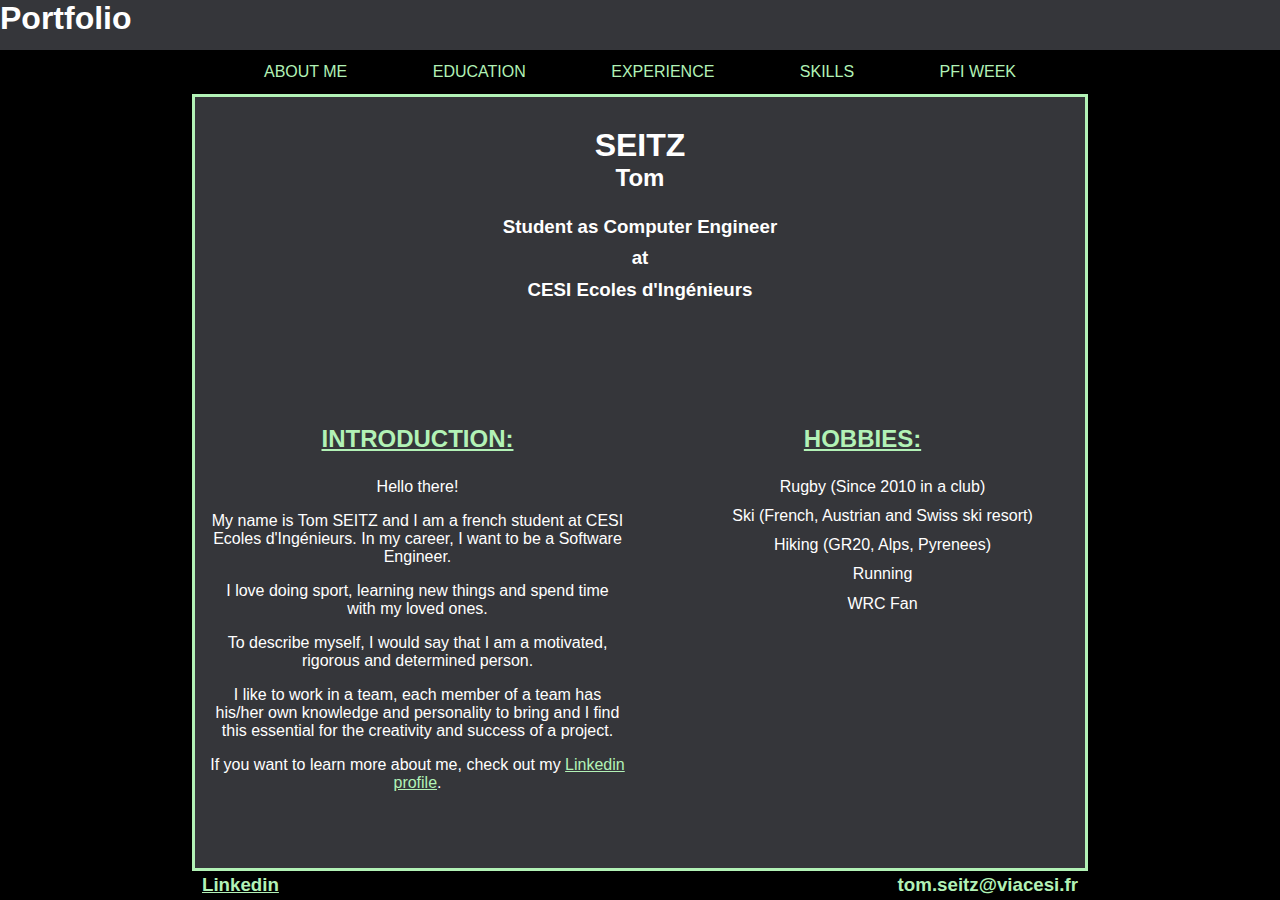
==== index.html @ 07acb0b6 "Initial commit" ====
<!DOCTYPE html>
<html lang="en">
  <head>
    <meta charset="UTF-8">
    <meta name="viewport" content="width=device-width, initial-scale=1.0">
    <title>Portfolio SEITZ Tom</title>
    <link rel="stylesheet" href="./style.css">
    <link rel="stylesheet" href="./style-index.css">
  </head>
  <body>
    <header>
        <h1>Portfolio</h1>
    </header>
    <nav>
        <ul>
            <li><a class="item-navbar" href="./index.html">ABOUT ME</a></li>
            <li><a class="item-navbar" href="./education.html">EDUCATION</a></li>
            <li><a class="item-navbar" href="./experience.html">EXPERIENCE</a></li>
            <li><a class="item-navbar" href="./skills.html">SKILLS</a></li>
            <li><a class="item-navbar" href="./contact.html">PFI WEEK</a></li>
        </ul>
    </nav>
    <main>
        <div class="wrapper">
            <div class="sidebar-left">
            </div>
            <div class="center">
                <div>
                    <h1>SEITZ</h1>
                    <h2>Tom</h2>
                    <h3>Student as Computer Engineer</h3>
                    <h3>at</h3>
                    <h3>CESI Ecoles d'Ingénieurs</h3><br><br><br>
                    <p></p>
                </div>
            </div>
            <div class="introduction">
                <div>
                    <h2>INTRODUCTION:</h2>
                    <p>Hello there!</p>
                    <p>My name is Tom SEITZ and I am a french student at CESI Ecoles d'Ingénieurs. In my career, I want to be a Software Engineer.</p>
                    <p>I love doing sport, learning new things and spend time with my loved ones.</p>
                    <p>To describe myself, I would say that I am a motivated, rigorous and determined person.</p>
                    <p>I like to work in a team, each member of a team has his/her own knowledge and personality to bring and I find this essential for the creativity and success of a project.</p>
                    <p>If you want to learn more about me, check out my <a href="https://www.linkedin.com/in/seitz-tom/">Linkedin profile</a>.</p>
                </div>
            </div>
            <div class="hobbies">
                <div>
                    <h2>HOBBIES:</h2>
                    <ul>
                        <li>Rugby (Since 2010 in a club)</li>
                        <li>Ski (French, Austrian and Swiss ski resort)</li>
                        <li>Hiking (GR20, Alps, Pyrenees)</li>
                        <li>Running</li>
                        <li>WRC Fan</li>
                    </ul>
                </div>
            </div>
            <div class="center-left">
                <h3><a href="https://www.linkedin.com/in/seitz-tom/">Linkedin</a></h3>
            </div>
            <div class="center-right">
                <h3>tom.seitz@viacesi.fr</h3>
            </div>
            <div class="sidebar-right">
            </div>
        </div>
    </main>
  </body>
</html>
---- style.css ----
html {
    font-family: Arial;
}

h1, h2, h3 {
    margin: 0;
}

html,body {
    margin: 0;
}

header {
    width: 100%;
    height: 50px;
    background-color: #35363A;
}

header h1 {
    margin: 0;
    color: #ffffff;
}
nav {
    width: 100%;
    height: 44px;
    background-color: #000000;
}

nav ul {
    display: flex;
    justify-content: space-between;
    list-style-type: none;
    margin: 0 20% 0 20%;
    padding: 0;
    text-align: center;
    width: 60%;
    height: 100%;
}

nav ul li {
    display: grid;
    align-items: center;
    padding: 0.5em;
}

.item-navbar {
    text-decoration: none;
    color: #B2F2B6;
}

nav li:hover > .item-navbar{
    color: #000000;
}

nav li:hover {
    background-color: #B2F2B6;
}

main {
    width: 100%;
    min-height: calc(100vh - 94px);
}
---- style-index.css ----
.wrapper {
    min-height: calc(100vh - 94px);
    display: grid;
    grid-template-columns: 15% 1fr 1fr 15%;
    grid-template-rows: repeat(15, auto);
}

a {
    color: #B2F2B6;
}

.sidebar-left {
    grid-column: 1;
    grid-row: 1/16;
    background-color: #000000;
    color: #B2F2B6;
}

.center {
    display: grid;
    align-items: center;
    text-align: center;
    grid-column: 2/4;
    grid-row: 1/9;
    border-top: solid;
    border-left: solid;
    border-right: solid;
    border-color: #B2F2B6;
    background-color: #35363A;
    color: #ffffff;
}
.center h2 {
    margin-bottom: 1em;
}
.center h3 {
    margin-bottom: 0.5em;
}

.introduction {
    display: grid;
    padding: 15px;
    text-align: center;
    grid-column: 2;
    grid-row: 9/15;
    border-left: solid;
    border-bottom: solid;
    border-color: #B2F2B6;
    background-color: #35363A;
    color: #ffffff;
}
.introduction h2 {
    color: #B2F2B6;
    text-decoration: underline;
    margin-bottom: 6%;
}

.hobbies {
    display: grid;
    padding: 15px;
    text-align: center;
    grid-column: 3;
    grid-row: 9/15;
    border-right: solid;
    border-bottom: solid;
    border-color: #B2F2B6;
    background-color: #35363A;
    color: #ffffff;
}
.hobbies h2 {
    color: #B2F2B6;
    text-decoration: underline;
    margin-bottom: 6%;
}
.hobbies ul {
    list-style-type: none
}
.hobbies li {
    margin-bottom: 3%;
}

.center-left {
    display: grid;
    align-items: center;
    grid-column: 2;
    grid-row: 15/15;
    text-align: left;
    background-color: #000000;
    color: #B2F2B6;
}

.center-left h3 {
    margin-left: 10px;
}

.center-right {
    display: grid;
    align-items: center;
    grid-column: 3;
    grid-row: 15/15;
    text-align: right;
    background-color: #000000;
    color: #B2F2B6;
}

.center-right h3 {
    margin-right: 10px;
}

.sidebar-right {
    grid-column: 4;
    grid-row: 1/16;
    text-align: center;
    background-color: #000000;
    color: #B2F2B6;
}
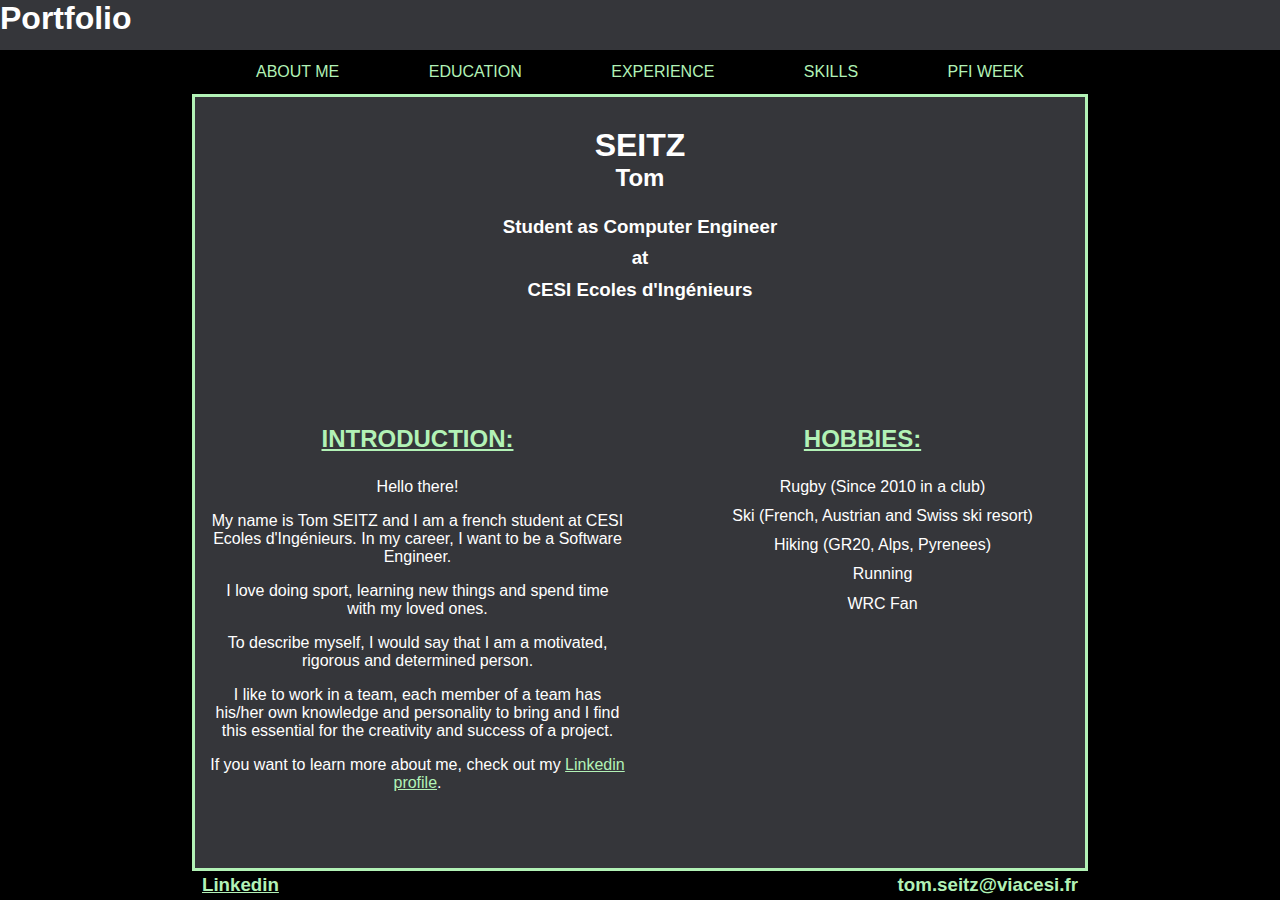
==== commit ddbe8d5e: "tab icon" ====
--- a/index.html
+++ b/index.html
@@ -4,6 +4,7 @@
     <meta charset="UTF-8">
     <meta name="viewport" content="width=device-width, initial-scale=1.0">
     <title>Portfolio SEITZ Tom</title>
+    <link rel="shortcut icon" href="./tomseitzfr_icon.jpg">
     <link rel="stylesheet" href="./style.css">
     <link rel="stylesheet" href="./style-index.css">
   </head>
--- a/style.css
+++ b/style.css
@@ -8,6 +8,7 @@
 
 html,body {
     margin: 0;
+    width: 100%;
 }
 
 header {
@@ -38,9 +39,17 @@
 }
 
 nav ul li {
-    display: grid;
-    align-items: center;
-    padding: 0.5em;
+    padding: 0px;
+}
+
+nav ul li a {
+    display: flex;
+    flex-wrap: wrap;
+    justify-content: center;
+    align-content: center;
+    margin: 0px;
+    height: 100%;
+    width: 100%;
 }
 
 .item-navbar {
